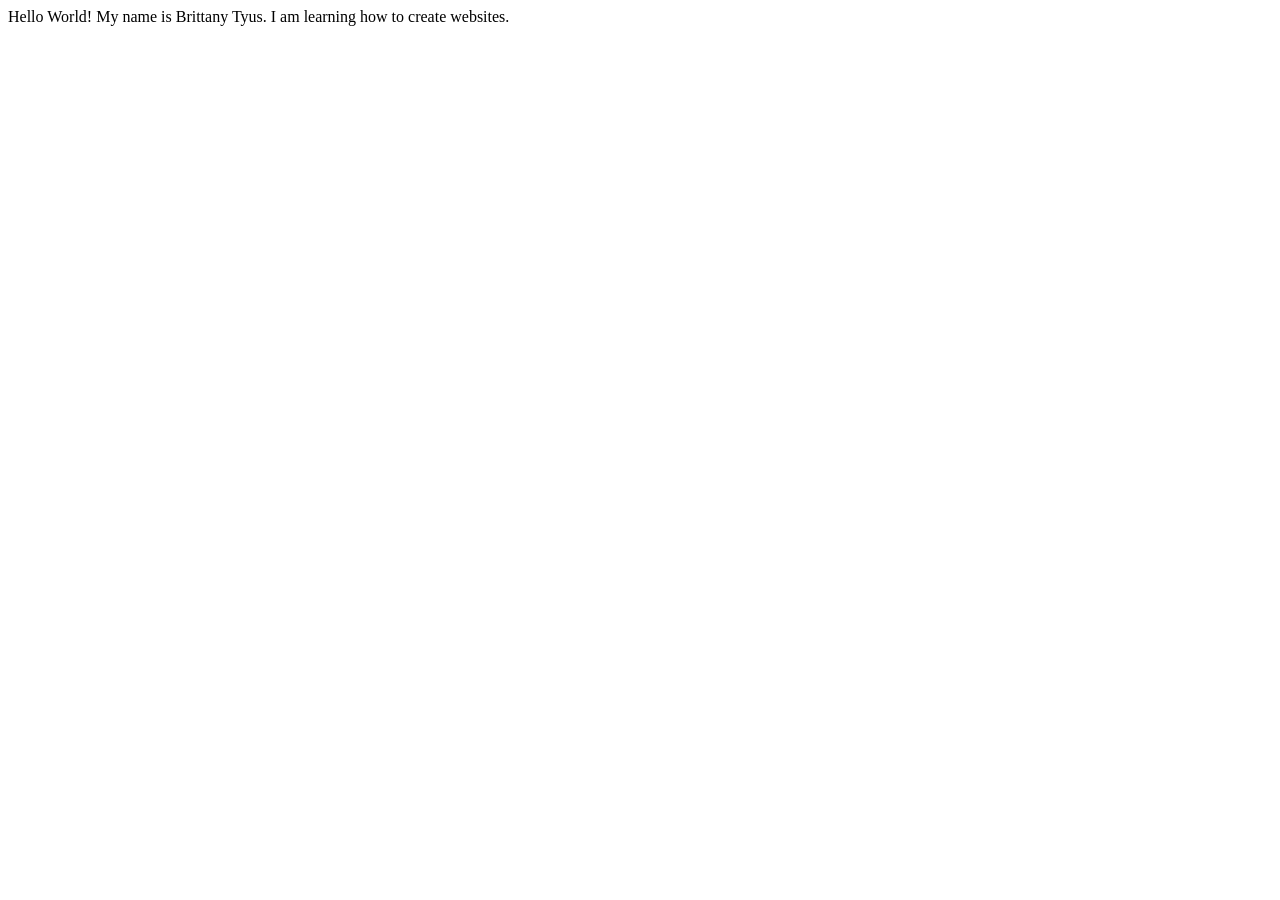
==== index.html @ 6ba917a4 "Add files via upload" ====
<!DOCTYPE html>
<html lang="en">
<head>
    <meta charset="UTF-8">
    <meta name="viewport" content="width=device-width, initial-scale=1.0">
    <title>Brittany's First Website</title>
    <link rel="stylesheet" href="styles.css">
</head>
<body>
    Hello World! My name is Brittany Tyus. I am learning how to create websites.
</body>
</html>
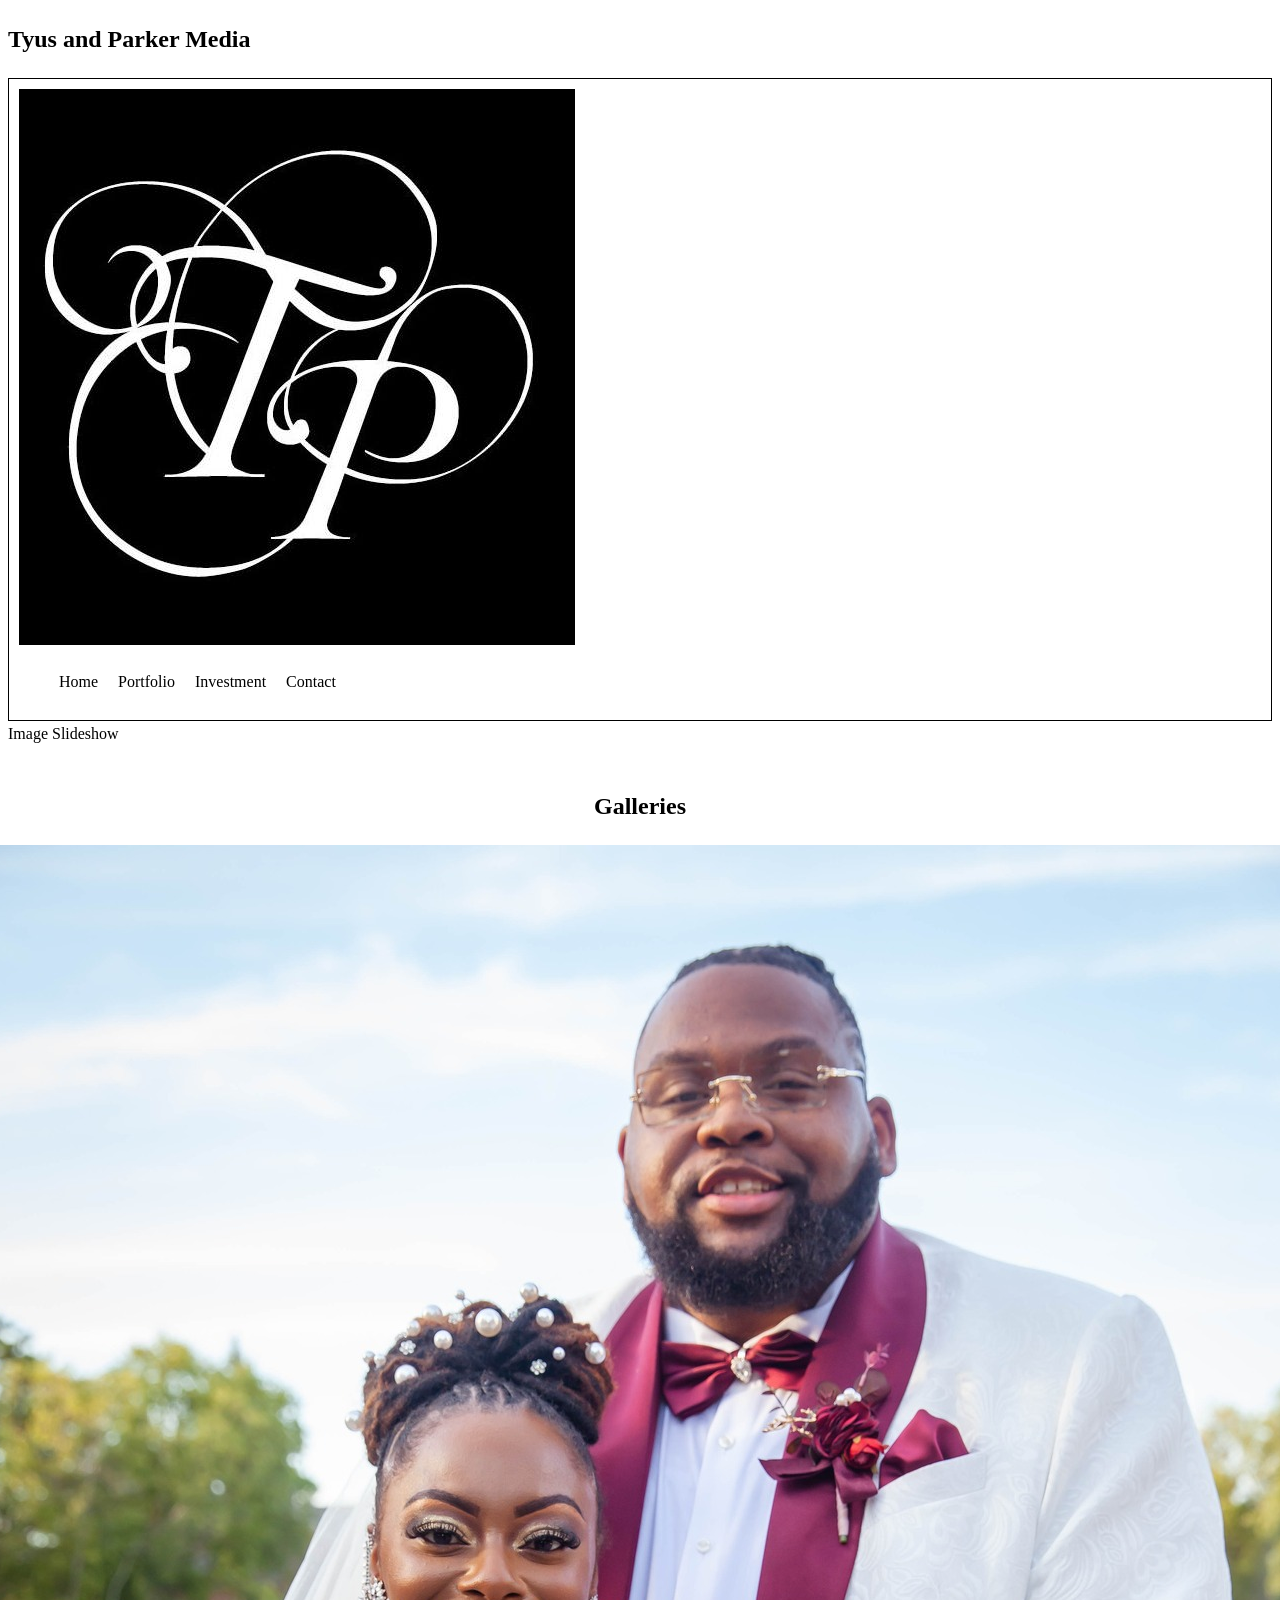
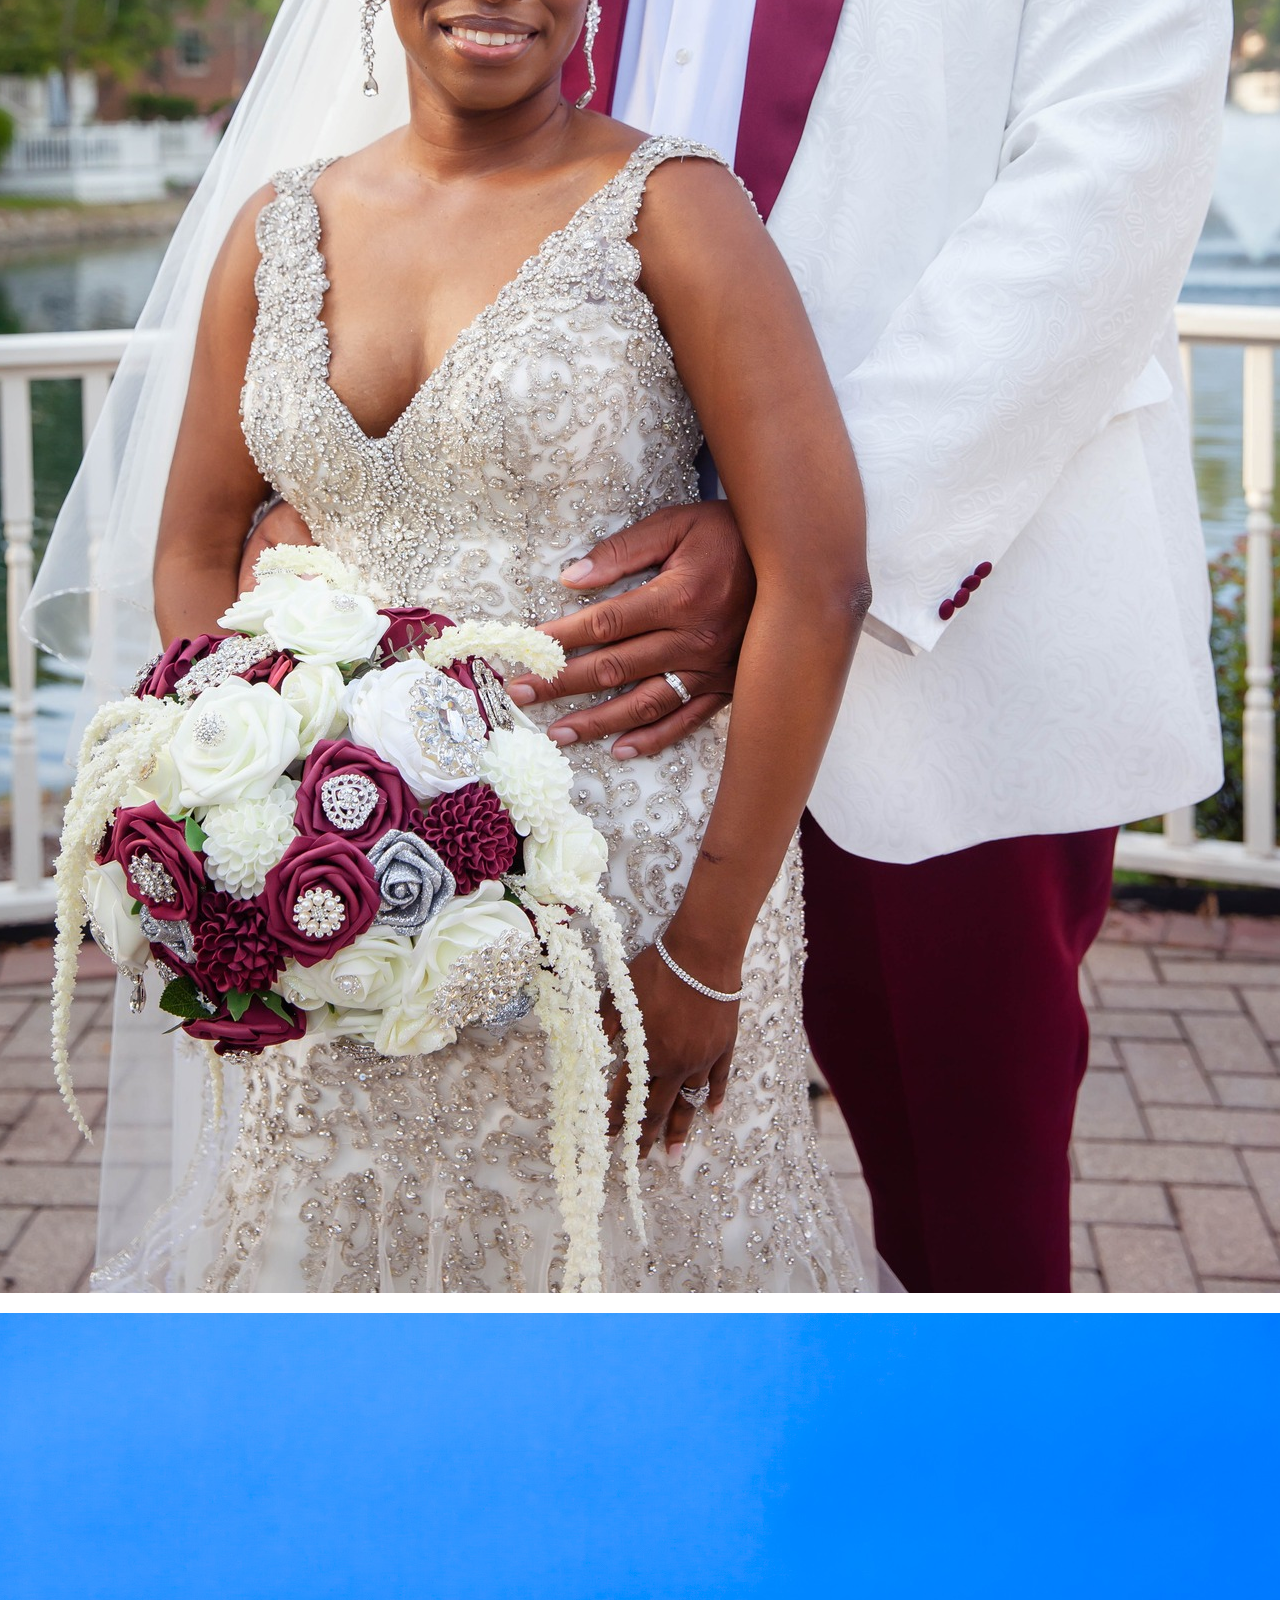
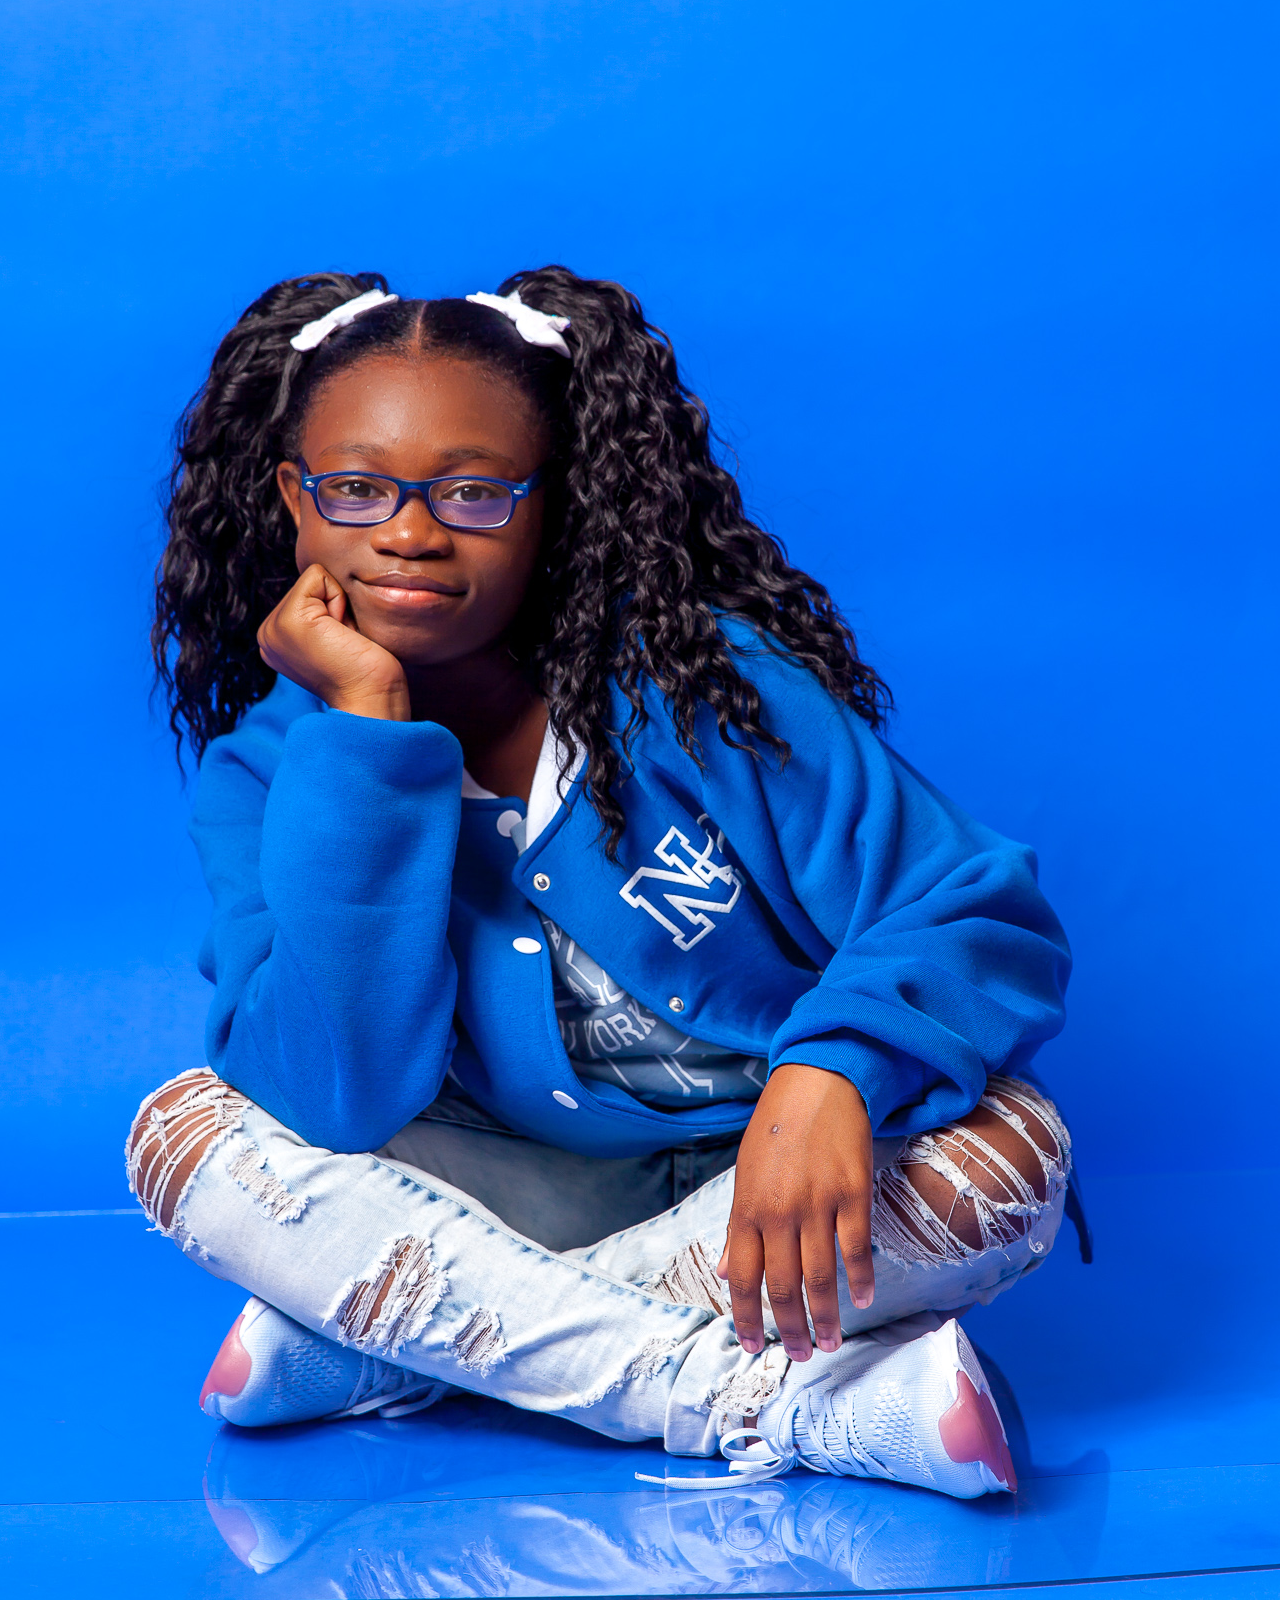
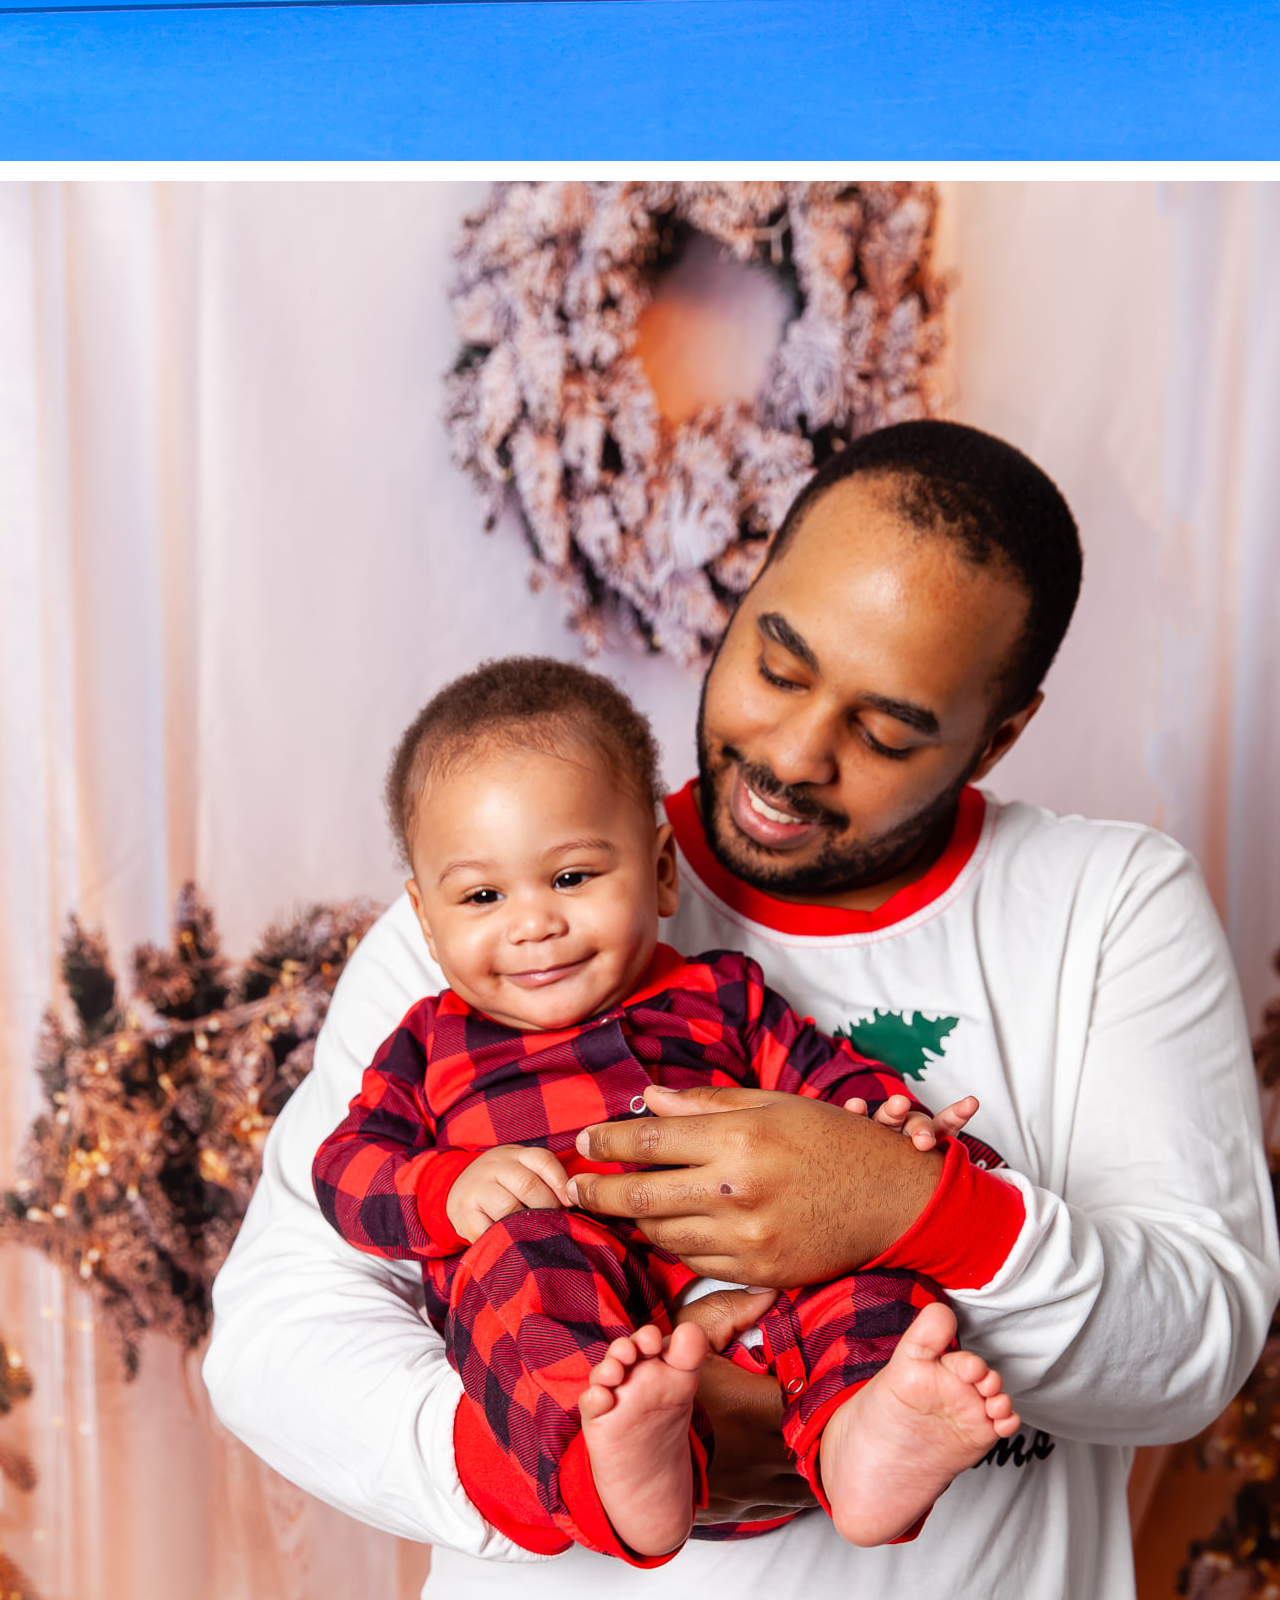
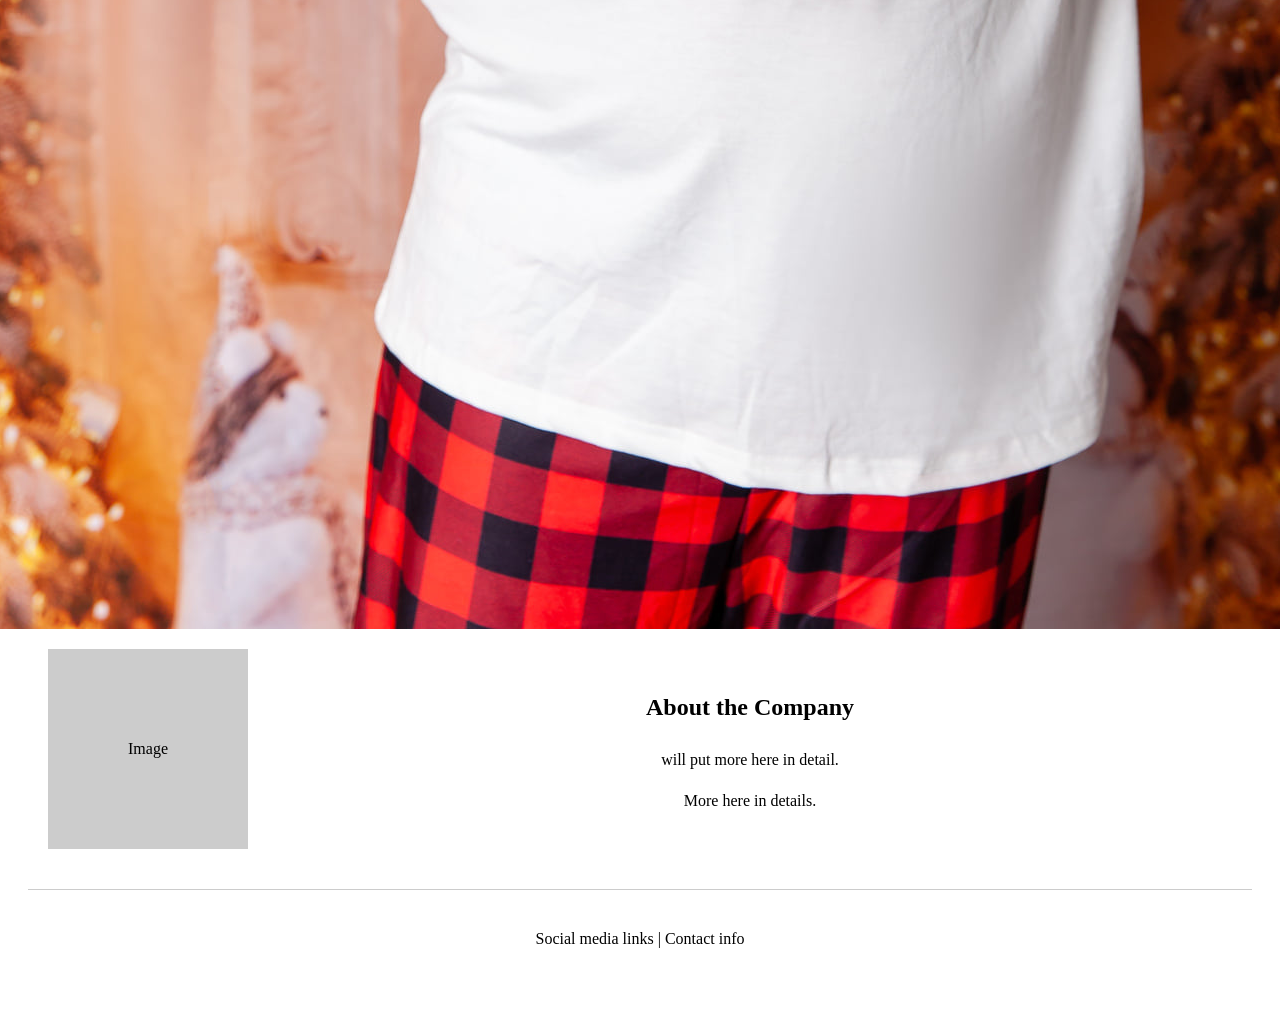
==== commit fa82863b: "Add files via upload first website" ====
--- a/index.html
+++ b/index.html
@@ -3,10 +3,57 @@
 <head>
     <meta charset="UTF-8">
     <meta name="viewport" content="width=device-width, initial-scale=1.0">
-    <title>Brittany's First Website</title>
+    <title>Tyus and Parker Media</title>
     <link rel="stylesheet" href="styles.css">
 </head>
 <body>
-    Hello World! My name is Brittany Tyus. I am learning how to create websites.
+
+<h2>Tyus and Parker Media</h2>
+
+<header class="index.html">
+    <div class="logo">
+      <img src="logo.jpg" alt="logo">
+    <nav>
+      <ul class="nav-links">
+        <li><a href="#">Home</a></li>
+        <li><a href="#">Portfolio</a></li>
+        <li><a href="#">Investment</a></li>
+        <li><a href="#">Contact</a></li>
+      </ul>
+    </nav>
+  </header>
+  <section class="slideshow">
+    <div class="slideshow">Image Slideshow</div>
+  </section>
+ 
+
+<section class="gallery">
+  <h2>Galleries</h2>
+  <div class="gallery-grid">
+      <img src="wedding.jpg" alt="Wedding">
+    </div>
+    <div class="gallery-grid">
+      <img src="bluejacket.jpg" alt="Blue Jacket">
+    </div>
+
+    <div class="gallery-grid">
+      <img src="dadbaby.jpg" alt="Dad and Baby">
+    </div>  
+
+<section class="about">
+    <div class="about-container">
+      <div class="about-image">Image</div>
+      <div class="about-text">
+        <h2>About the Company</h2>
+        <p>will put more here in detail.</p>
+        <p>More here in details.</p>
+      </div>
+    </div>
+  </section>
+
+  <footer class="footer">
+    <p>Social media links | Contact info</p>
+  </footer>
 </body>
+
 </html>
--- a/styles.css
+++ b/styles.css
@@ -0,0 +1,228 @@
+:root {
+  --text: #0d0b0a;
+  --background: #f9f8f6;
+  --primary: #a18f77;
+  --secondary: #c3b5a3;
+  --accent: #b7a389;
+}
+
+{ margin: 0;
+  padding: 0;
+  box-sizing: border-box;
+  font-family: Arial, sans-serif;
+}
+
+body {
+  line-height: 1.6;
+}
+
+/* HEADER */
+.header {
+  display: flex;
+  justify-content: space-between;
+  align-items: center;
+  padding: 20px;
+}
+
+.logo {
+  border: 1px solid #000;
+  padding: 10px;
+}
+
+.nav-links {
+  list-style: none;
+  display: flex;
+  gap: 20px;
+}
+
+.nav-links a {
+  text-decoration: none;
+  color: var(--text);
+}
+
+/* HERO */
+.hero {
+  height: 300px;
+  background: #ddd;
+  display: flex;
+  justify-content: center;
+  align-items: center;
+  margin: 20px;
+}
+
+/* GALLERY */
+.gallery {
+  padding: 20px;
+  text-align: center;
+}
+
+.gallery-grid {
+  display: flex;
+  gap: 20px;
+  justify-content: center;
+  margin-top: 20px;
+}
+
+.gallery-item {
+  width: 200px;
+  height: 250px;
+  background: var(--primary);
+  display: flex;
+  justify-content: center;
+  align-items: center;
+}
+
+/* ABOUT */
+.about {
+  padding: 20px;
+}
+
+.about-container {
+  display: flex;
+  gap: 40px;
+  align-items: center;
+}
+
+.about-image {
+  width: 200px;
+  height: 200px;
+  background: #ccc;
+  display: flex;
+  align-items: center;
+  justify-content: center;
+}
+
+.about-text {
+  flex: 1;
+}
+
+/* FOOTER */
+.footer {
+  text-align: center;
+  padding: 20px;
+  margin-top: 20px;
+  border-top: 1px solid #ccc;
+}
+  margin: 0;
+  padding: 0;
+  box-sizing: border-box;
+  font-family: Arial, sans-serif;
+}
+
+body {
+  line-height: 1.6;
+  background: var(--text);
+  color: var(--accent));
+}
+
+/* HEADER */
+.header {
+  display: flex;
+  justify-content: space-between;
+  align-items: center;
+  padding: 20px;
+}
+
+.logo {
+  border: 1px solid #000;
+  padding: 10px;
+}
+
+.nav-links {
+  list-style: none;
+  display: flex;
+  gap: 20px;
+}
+
+.nav-links a {
+  text-decoration: none;
+  color: black;
+}
+
+/* Home */
+.hero {
+  height: 300px;
+  background: #ddd;
+  display: flex;
+  justify-content: center;
+  align-items: center;
+  margin: 20px;
+}
+
+/* Gallery */
+.gallery {
+  padding: 20px;
+  text-align: center;
+}
+
+.gallery-grid {
+  display: flex;
+  gap: 20px;
+  justify-content: center;
+  margin-top: 20px;
+}
+
+.gallery-item {
+  width: 200px;
+  height: 250px;
+  background: #ccc;
+  display: flex;
+  justify-content: center;
+  align-items: center;
+}
+
+/* About */
+.about {
+  padding: 20px;
+}
+
+.about-container {
+  display: flex;
+  gap: 20px;
+  align-items: center;
+}
+
+.about-image {
+  width: 200px;
+  height: 200px;
+  background: #ccc;
+  display: flex;
+  align-items: center;
+  justify-content: center;
+}
+
+.about-text {
+  flex: 1;
+}
+
+/* Footer */
+.footer {
+  text-align: center;
+  padding: 20px;
+  margin-top: 20px;
+  border-top: 1px solid #ccc;
+}
+
+#gallery1 {
+  width: 200px;
+  height: 190px;
+  background-image: url("wedding.jpg");
+  background-size: auto;
+  background-repeat: no-repeat;
+  background-position: center;
+}
+#gallery2 {
+  width: 200px;
+  height: 190px;
+  background-image: url("bluejacket.jpg");
+  background-size: auto;
+  background-repeat: no-repeat;
+  background-position: center;
+}#gallery3 {
+  width: 200px;
+  height: 190px;
+  background-image: url("dadbaby.jpg");
+  background-size: auto;
+  background-repeat: no-repeat;
+  background-position: center;
+}
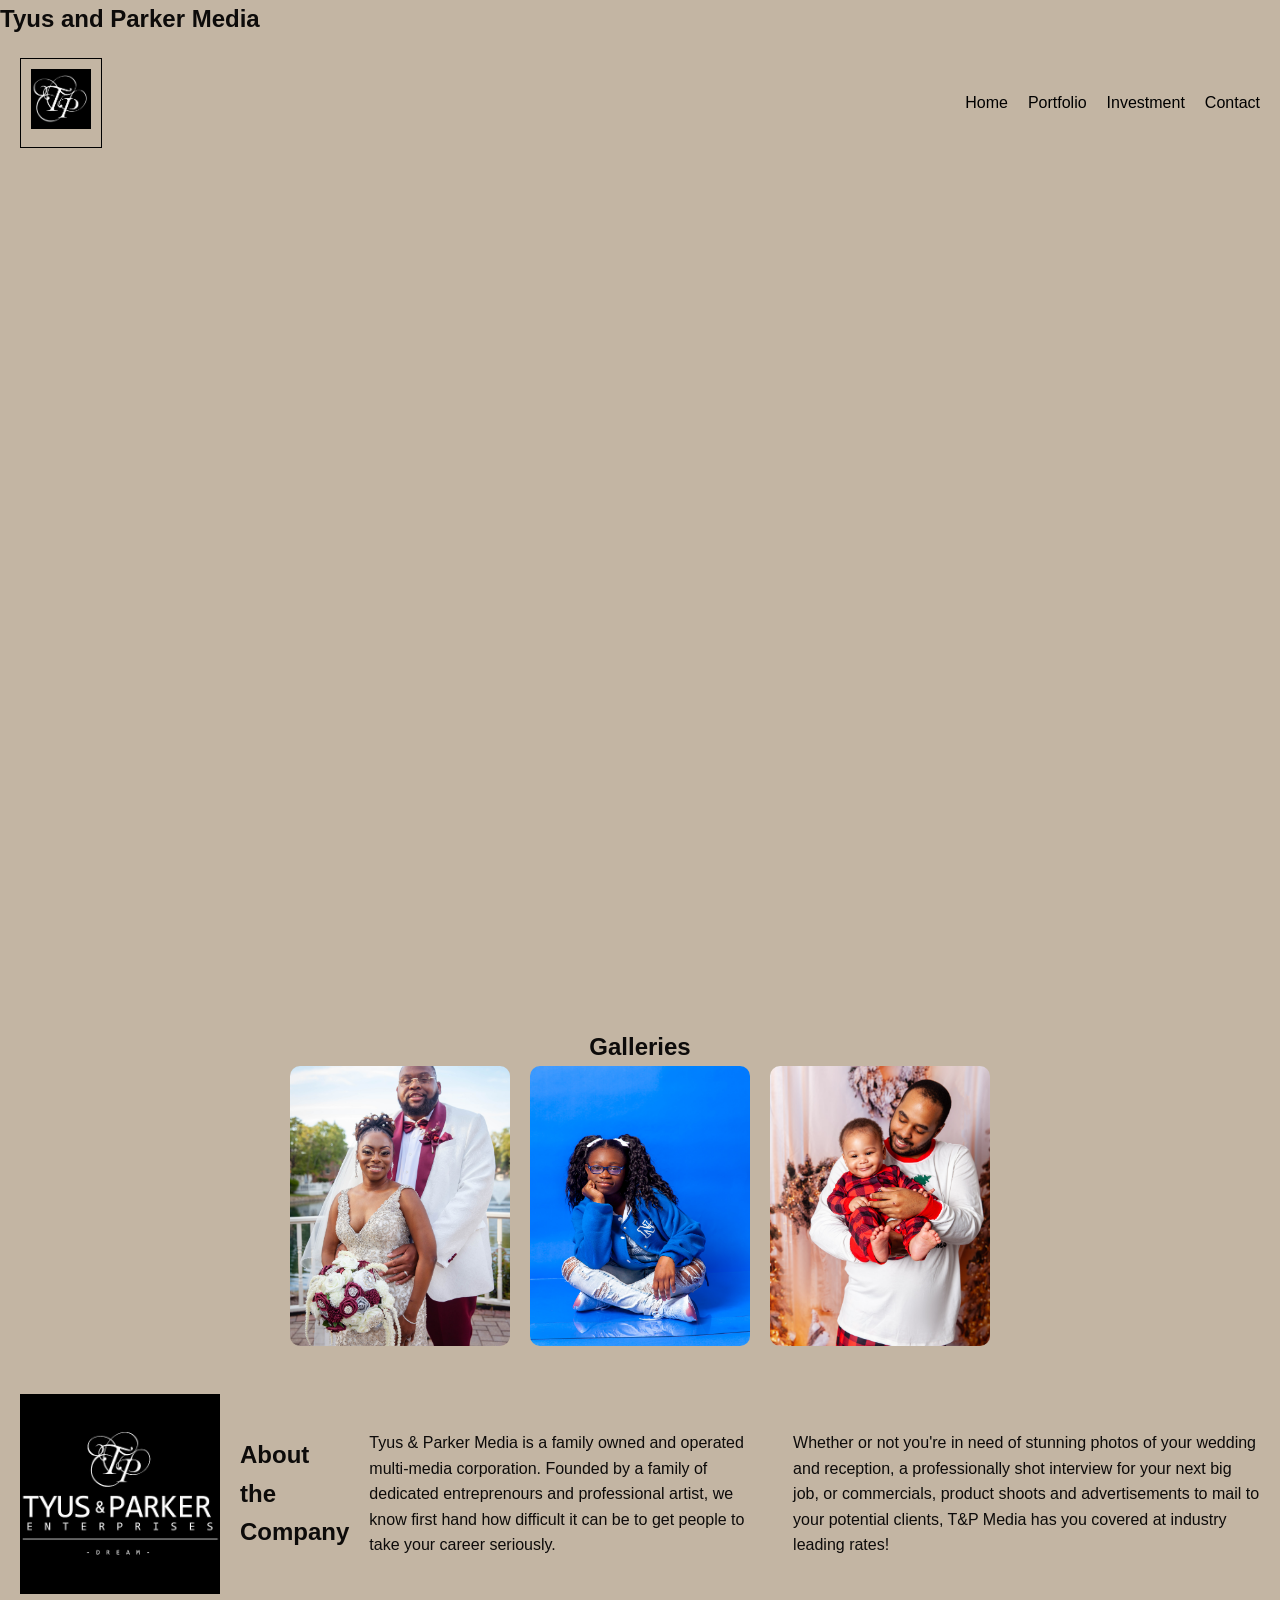
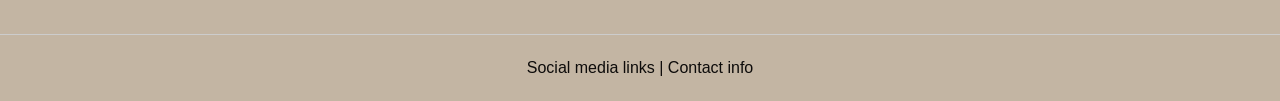
==== commit 8770a755: "Add files via upload Added for final" ====
--- a/index.html
+++ b/index.html
@@ -5,48 +5,68 @@
     <meta name="viewport" content="width=device-width, initial-scale=1.0">
     <title>Tyus and Parker Media</title>
     <link rel="stylesheet" href="styles.css">
+    <link rel="icon" type="image/png" href="logo.jpg">
 </head>
 <body>
 
 <h2>Tyus and Parker Media</h2>
 
-<header class="index.html">
-    <div class="logo">
-      <img src="logo.jpg" alt="logo">
-    <nav>
-      <ul class="nav-links">
-        <li><a href="#">Home</a></li>
-        <li><a href="#">Portfolio</a></li>
-        <li><a href="#">Investment</a></li>
-        <li><a href="#">Contact</a></li>
-      </ul>
-    </nav>
-  </header>
+<header class="header">
+  <div class="logo">
+    <img src="logo.jpg" alt="logo">
+  </div>
+
+  <nav>
+    <ul class="nav-links">
+      <li><a href="index.html">Home</a></li>
+      <li><a href="portfolio.html">Portfolio</a></li>
+      <li><a href="investment.html">Investment</a></li>
+      <li><a href="contact.html">Contact</a></li>
+    </ul>
+  </nav>
+</header>
+
   <section class="slideshow">
-    <div class="slideshow">Image Slideshow</div>
-  </section>
- 
+  <img class="slide" src="weddingrings.jpg" alt="Wedding Rings">
+  <img class="slide" src="belly.jpg" alt="Blue Belly">
+  <img class="slide" src="groomsmen.jpg" alt="Groomsmen">
+  <img class="slide" src="promgirls.jpg" alt="Prom Girls">
+  <img class="slide" src="purse.jpg" alt="Purse">
+  <img class="slide" src="christmasbaby.jpg" alt="Christmas Baby">
+  <img class="slide" src="ringsandshoes.jpg" alt="Ring and Shoes">
+</section>
+
 
 <section class="gallery">
   <h2>Galleries</h2>
+
   <div class="gallery-grid">
-      <img src="wedding.jpg" alt="Wedding">
-    </div>
-    <div class="gallery-grid">
-      <img src="bluejacket.jpg" alt="Blue Jacket">
-    </div>
+  <a href="portfolio.html#weddings">
+    <img src="wedding.jpg" alt="Weddings">
+  </a>
+  <a href="portfolio.html#portraits">
+    <img src="bluejacket.jpg" alt="Portraits">
+  </a>
+  <a href="portfolio.html#family">
+    <img src="dadbaby.jpg" alt="Family">
+  </a>
 
-    <div class="gallery-grid">
-      <img src="dadbaby.jpg" alt="Dad and Baby">
-    </div>  
+</div>
+</section>
 
 <section class="about">
-    <div class="about-container">
-      <div class="about-image">Image</div>
-      <div class="about-text">
+  <div class="about-container">
+
+    <div class="about-image">
+      <img src="logo2.jpg" alt="Logo 2">
+    </div>
         <h2>About the Company</h2>
-        <p>will put more here in detail.</p>
-        <p>More here in details.</p>
+        <p>Tyus & Parker Media is a family owned and operated multi-media corporation. 
+          Founded by a family of dedicated entreprenours and professional artist, we know first hand 
+          how difficult it can be to get people to take your career seriously.</p>
+        <p>Whether or not you're in need of stunning photos of your wedding and reception, 
+          a professionally shot interview for your next big job, or commercials, product shoots and 
+          advertisements to mail to your potential clients, T&P Media has you covered at industry leading rates!</p>
       </div>
     </div>
   </section>
--- a/styles.css
+++ b/styles.css
@@ -6,12 +6,56 @@
   --accent: #b7a389;
 }
 
-{ margin: 0;
+* {
+  margin: 0;
   padding: 0;
   box-sizing: border-box;
-  font-family: Arial, sans-serif;
-}
-
+}
+
+/*SLIDESHOW*/
+.slideshow {
+  position: relative;
+  width: 100%;
+  max-width: 1400px;
+  height: 800px;
+  margin: 20px auto;
+  overflow: hidden;
+}
+
+.slide {
+  position: absolute;
+  width: 100%;
+  height: 100%;
+  object-fit: cover;
+  opacity: 0;
+  animation: fade 12s infinite;
+}
+
+/* timing for each image */
+.slide:nth-child(1) { animation-delay: 0s; }
+.slide:nth-child(2) { animation-delay: 4s; }
+.slide:nth-child(3) { animation-delay: 8s; }
+
+@keyframes fade {
+  0%   { opacity: 0; }
+  10%  { opacity: 1; }
+  30%  { opacity: 1; }
+  40%  { opacity: 0; }
+  100% { opacity: 0; }
+}
+
+* {
+  margin: 0;
+  padding: 0;
+  box-sizing: border-box;
+  font-family: 'Gill Sans', 'Gill Sans MT', Calibri, 'Trebuchet MS', sans-serif;
+}
+
+body {
+  background: var(--secondary);
+  color: var(--text);
+  font-family: Cambria, Cochin, Georgia, Times, 'Times New Roman', serif
+}
 body {
   line-height: 1.6;
 }
@@ -24,9 +68,9 @@
   padding: 20px;
 }
 
-.logo {
-  border: 1px solid #000;
-  padding: 10px;
+.logo img {
+  height: 60px;
+  width: auto;
 }
 
 .nav-links {
@@ -56,11 +100,18 @@
   text-align: center;
 }
 
-.gallery-grid {
-  display: flex;
-  gap: 20px;
-  justify-content: center;
-  margin-top: 20px;
+.portfolio-grid {
+  display: flex;
+  justify-content: center;
+  gap: 20px;
+  flex-wrap: wrap;
+}
+
+.portfolio-grid img {
+  width: 220px;
+  height: 280px;
+  object-fit: cover;
+  border-radius: 10px;
 }
 
 .gallery-item {
@@ -83,13 +134,10 @@
   align-items: center;
 }
 
-.about-image {
+.about-image img {
   width: 200px;
   height: 200px;
-  background: #ccc;
-  display: flex;
-  align-items: center;
-  justify-content: center;
+  object-fit: cover;
 }
 
 .about-text {
@@ -107,12 +155,12 @@
   padding: 0;
   box-sizing: border-box;
   font-family: Arial, sans-serif;
-}
+
 
 body {
   line-height: 1.6;
   background: var(--text);
-  color: var(--accent));
+  color: var(--accent);
 }
 
 /* HEADER */
@@ -157,11 +205,18 @@
 
 .gallery-grid {
   display: flex;
-  gap: 20px;
-  justify-content: center;
-  margin-top: 20px;
-}
-
+  justify-content: center;
+  gap: 20px;
+  flex-wrap: wrap;
+}
+
+.gallery-grid img {
+  width: 220px;
+  height: 280px;
+  object-fit: cover;
+  border-radius: 10px;
+}
+ 
 .gallery-item {
   width: 200px;
   height: 250px;
@@ -225,4 +280,82 @@
   background-size: auto;
   background-repeat: no-repeat;
   background-position: center;
-}+}
+/*PRICING*/
+.pricing {
+  padding: 40px;
+  text-align: center;
+}
+
+.pricing-table {
+  width: 80%;
+  margin: 20px auto;
+  border-collapse: collapse;
+  font-family: Arial, sans-serif;
+}
+
+.pricing-table th,
+.pricing-table td {
+  border: 1px solid #ccc;
+  padding: 15px;
+}
+
+.pricing-table th {
+  background-color: var(--primary);
+  color: white;
+}
+
+.pricing-table tr:nth-child(even) {
+  background-color: #f2f2f2;
+}
+
+.pricing-table tr:hover {
+  background-color: var(--secondary);
+}
+/*CONTACT*/
+.contact {
+  padding: 40px;
+  max-width: 600px;
+  margin: auto;
+}
+
+.contact-form {
+  display: flex;
+  flex-direction: column;
+  gap: 15px;
+}
+
+.contact-form label {
+  font-weight: bold;
+}
+
+.contact-form input,
+.contact-form select,
+.contact-form textarea {
+  padding: 10px;
+  border: 1px solid #ccc;
+  border-radius: 5px;
+  font-size: 16px;
+}
+
+.contact-form button {
+  background: var(--primary);
+  color: white;
+  border: none;
+  padding: 12px;
+  cursor: pointer;
+  font-size: 16px;
+  border-radius: 5px;
+}
+
+.contact-form button:hover {
+  background: var(--accent);
+}
+
+.video video {
+  width: 50%;
+  max-width: 400px;
+  display: block;
+  margin: auto;
+}
+
